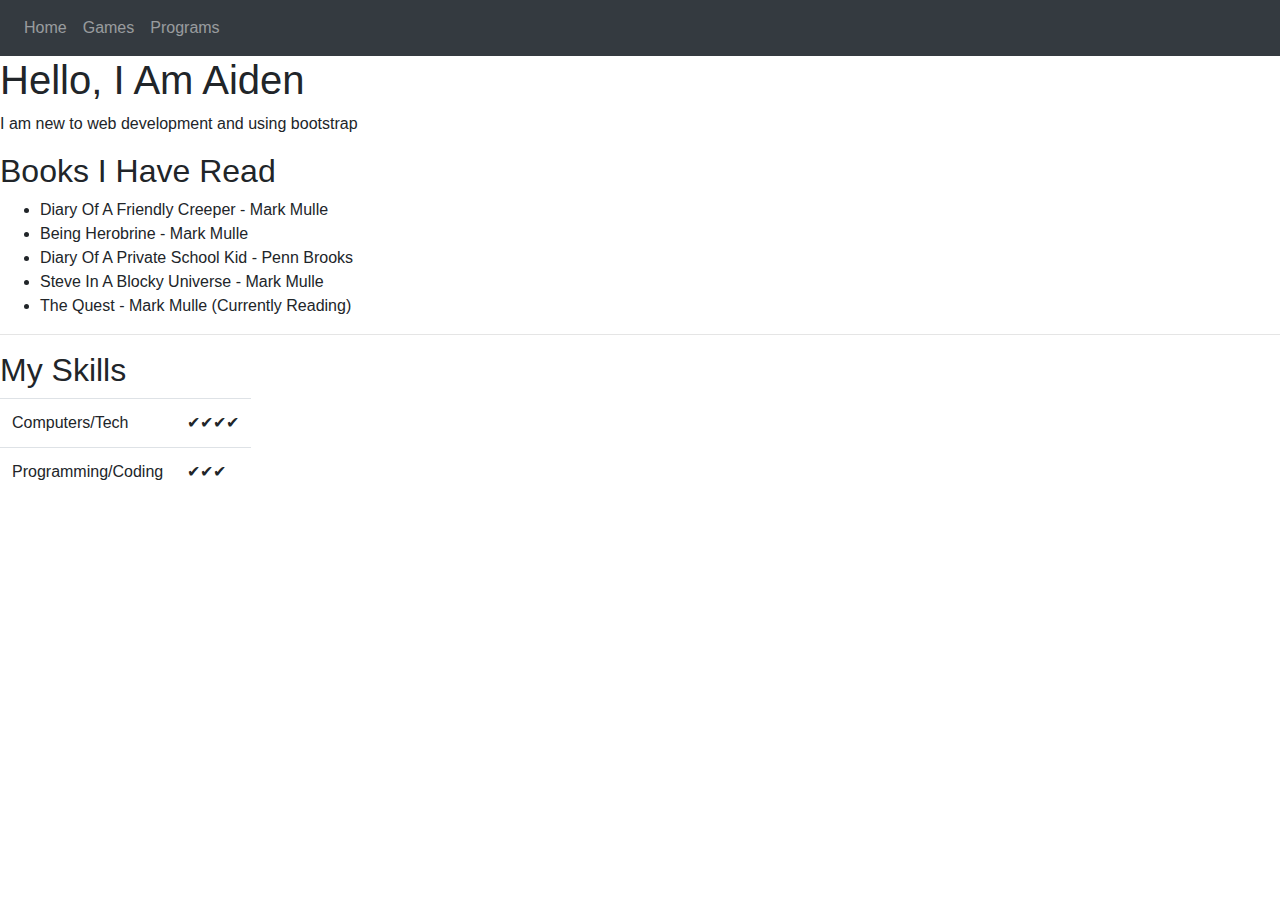
==== index.html @ df3a0b62 "Add files via upload" ====
<!DOCTYPE html>
<html lang="en">
<head>
    <meta charset="UTF-8">
    <meta http-equiv="X-UA-Compatible" content="IE=edge">
    <meta name="viewport" content="width=device-width, initial-scale=1.0">
    <title>Bootstrap Installation</title>
    <link rel="stylesheet" href="https://maxcdn.bootstrapcdn.com/bootstrap/4.0.0/css/bootstrap.min.css" integrity="sha384-Gn5384xqQ1aoWXA+058RXPxPg6fy4IWvTNh0E263XmFcJlSAwiGgFAW/dAiS6JXm" crossorigin="anonymous">
    <link rel="stylesheet" href="styles.css" type="text/css">
    <link rel="shortcut icon" type="image/jpg" href="favicon.ico"/>

    <script src="https://code.jquery.com/jquery-3.2.1.slim.min.js" integrity="sha384-KJ3o2DKtIkvYIK3UENzmM7KCkRr/rE9/Qpg6aAZGJwFDMVNA/GpGFF93hXpG5KkN" crossorigin="anonymous"></script>
<script src="https://cdnjs.cloudflare.com/ajax/libs/popper.js/1.12.9/umd/popper.min.js" integrity="sha384-ApNbgh9B+Y1QKtv3Rn7W3mgPxhU9K/ScQsAP7hUibX39j7fakFPskvXusvfa0b4Q" crossorigin="anonymous"></script>
<script src="https://maxcdn.bootstrapcdn.com/bootstrap/4.0.0/js/bootstrap.min.js" integrity="sha384-JZR6Spejh4U02d8jOt6vLEHfe/JQGiRRSQQxSfFWpi1MquVdAyjUar5+76PVCmYl" crossorigin="anonymous"></script>
</head>
<body>
  <nav class="navbar bg-dark navbar-expand-lg navbar-dark">
     <button class="navbar-toggler" type="button" data-toggle="collapse" data-target="#navbarSupportedContent" aria-controls="navbarSupportedContent" aria-expanded="false" aria-label="Toggle navigation">
    <span class="navbar-toggler-icon"></span>
  </button>
  <div class="collapse navbar-collapse" id="navbarSupportedContent">
    <ul class="navbar-nav ms-auto">
        <li class="nav-item">
            <a class="nav-link" href="index.html">Home</a>
        </li>
        <li class="nav-item">
            <a class="nav-link" href="games.html">Games</a>
        </li>
        <li class="nav-item">
            <a class="nav-link" href="programs.html">Programs</a>
        </li>
    </ul>
 </div>
</nav>
    <!-- ============================= ACTUAL BODY ============================= -->
    <div class="hello">
      <h1 class="h1hello">Hello, I Am Aiden</h1>
      <p class="phello">I am new to web development and using bootstrap</p>
    </div>
      <h2>Books I Have Read</h2>
      <ul>
        <li>Diary Of A Friendly Creeper - Mark Mulle</li>
        <li>Being Herobrine - Mark Mulle</li>
        <li>Diary Of A Private School Kid - Penn Brooks</li>
        <li>Steve In A Blocky Universe - Mark Mulle</li>
        <li>The Quest - Mark Mulle (Currently Reading)</li>
      </ul>
      <hr>
      <h2>My Skills</h2>
      <div class="table">
      <table>
        <tr>
          <td>Computers/Tech</td>
          <td>✔✔✔✔</td>
        </tr>
        <tr>
            <td>Programming/Coding</td>
            <td>✔✔✔</td>
        </tr>
      </table>
      </div>
</body>
</html>
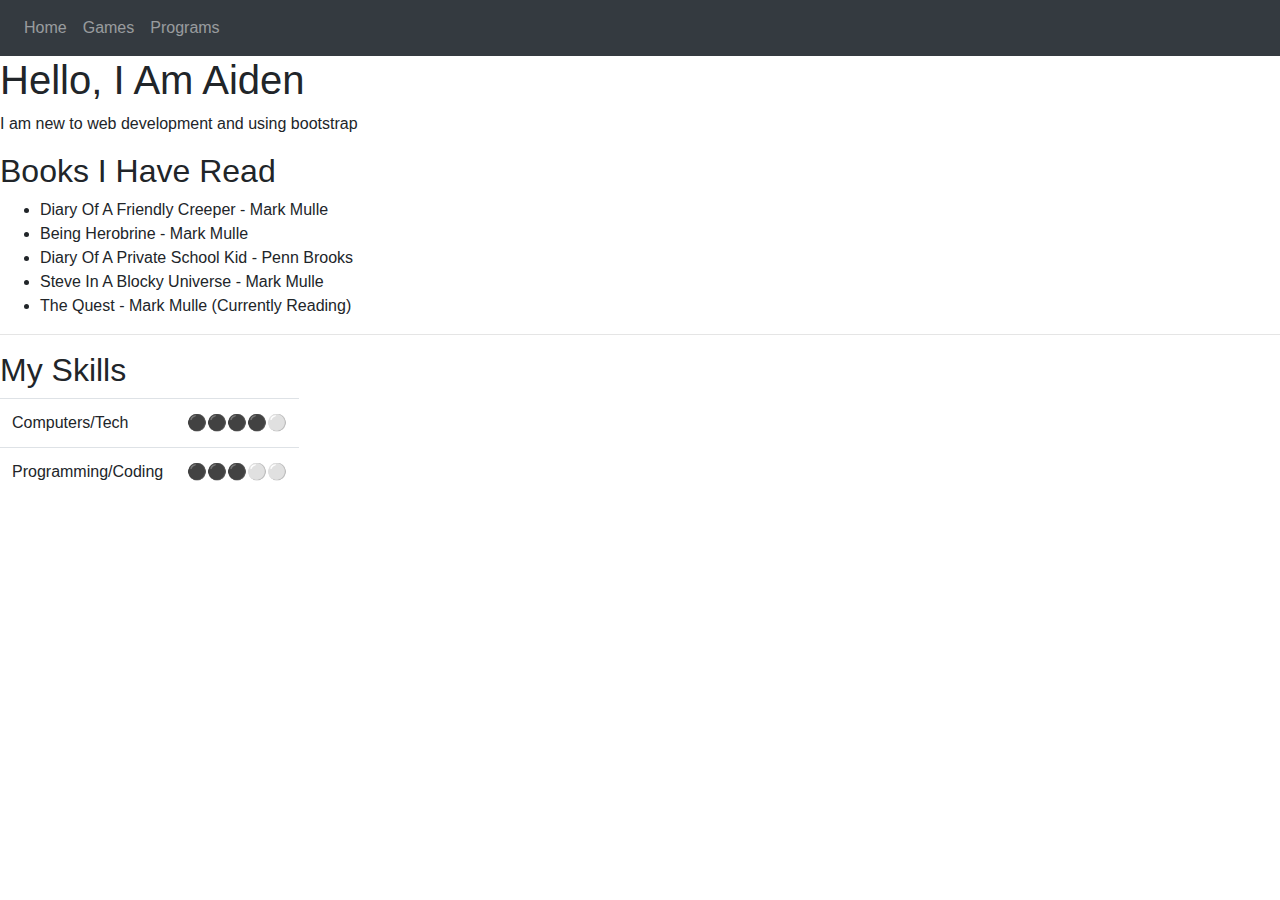
==== commit da6cc830: "Update index.html" ====
--- a/index.html
+++ b/index.html
@@ -12,8 +12,36 @@
     <script src="https://code.jquery.com/jquery-3.2.1.slim.min.js" integrity="sha384-KJ3o2DKtIkvYIK3UENzmM7KCkRr/rE9/Qpg6aAZGJwFDMVNA/GpGFF93hXpG5KkN" crossorigin="anonymous"></script>
 <script src="https://cdnjs.cloudflare.com/ajax/libs/popper.js/1.12.9/umd/popper.min.js" integrity="sha384-ApNbgh9B+Y1QKtv3Rn7W3mgPxhU9K/ScQsAP7hUibX39j7fakFPskvXusvfa0b4Q" crossorigin="anonymous"></script>
 <script src="https://maxcdn.bootstrapcdn.com/bootstrap/4.0.0/js/bootstrap.min.js" integrity="sha384-JZR6Spejh4U02d8jOt6vLEHfe/JQGiRRSQQxSfFWpi1MquVdAyjUar5+76PVCmYl" crossorigin="anonymous"></script>
+<script src="script.js"></script>
 </head>
 <body>
+    <!-- Messenger Chat Plugin Code -->
+    <div id="fb-root"></div>
+
+    <!-- Your Chat Plugin code -->
+    <div id="fb-customer-chat" class="fb-customerchat">
+    </div>
+
+    <script>
+      var chatbox = document.getElementById('fb-customer-chat');
+      chatbox.setAttribute("page_id", "2369852536622242");
+      chatbox.setAttribute("attribution", "biz_inbox");
+
+      window.fbAsyncInit = function() {
+        FB.init({
+          xfbml            : true,
+          version          : 'v11.0'
+        });
+      };
+
+      (function(d, s, id) {
+        var js, fjs = d.getElementsByTagName(s)[0];
+        if (d.getElementById(id)) return;
+        js = d.createElement(s); js.id = id;
+        js.src = 'https://connect.facebook.net/en_GB/sdk/xfbml.customerchat.js';
+        fjs.parentNode.insertBefore(js, fjs);
+      }(document, 'script', 'facebook-jssdk'));
+    </script>
   <nav class="navbar bg-dark navbar-expand-lg navbar-dark">
      <button class="navbar-toggler" type="button" data-toggle="collapse" data-target="#navbarSupportedContent" aria-controls="navbarSupportedContent" aria-expanded="false" aria-label="Toggle navigation">
     <span class="navbar-toggler-icon"></span>
@@ -51,13 +79,14 @@
       <table>
         <tr>
           <td>Computers/Tech</td>
-          <td>✔✔✔✔</td>
+          <td>⚫⚫⚫⚫⚪</td>
         </tr>
         <tr>
             <td>Programming/Coding</td>
-            <td>✔✔✔</td>
+            <td>⚫⚫⚫⚪⚪</td>
         </tr>
       </table>
       </div>
 </body>
 </html>
+
